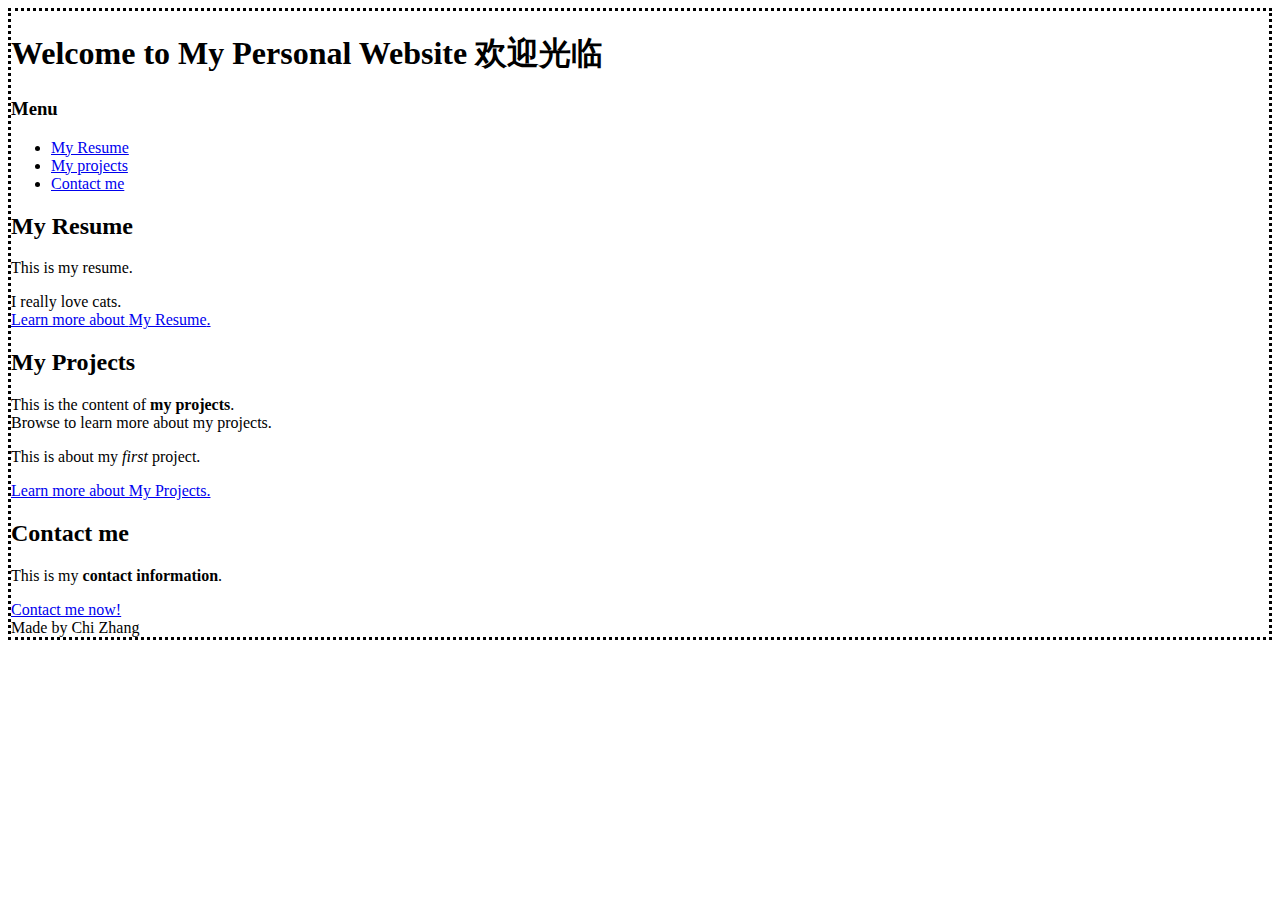
==== index.html @ 92c80285 "update" ====
<!DOCTYPE html>
<html>
<head>
  <title>Chi's Personal Website</title>
  <style>
    body {
        border-style: dotted;
    }
  </style>
  <meta charset="UTF-8">
  <link rel="icon" href="favicon.ico">
</head>
<body>
    <script>
        document.querySelector("canvas").innerHTML = "Hello JavaScript!";
    </script>

    <header>
        <h1>Welcome to My Personal Website 欢迎光临</h1>
    </header>

    <main>
        <h3>Menu</h3>
        <nav>
            <ul>
            <li><a href="#my_resume">My Resume</a></li>
            <li><a href="#my_projects">My projects</a></li>
            <li><a href="#contact_me">Contact me</a></li>
            </ul>
        </nav>

        <section id="my_resume">
            <h2>My Resume</h2>
            <p>This is my resume.</p>
            <aside>I really love cats.</aside>
            <a href="resume.html">Learn more about <span class="resume">My Resume</span>.</a>
        </section>

        <section id="my_projects">
            <h2>My Projects</h2>
            <p>This is the content of <b>my projects</b>.<br>
            Browse to learn more about my projects.</p>
            <div id="project1">
                <p>This is about my <i>first</i> project.</p>
            </div>
            <a href="projects.html">Learn more about My Projects.</a>
        </section>

        <section id="contact_me">
            <h2>Contact me</h2>
            <p>This is my <strong>contact information</strong>.</p>
            <a href="contact.html">Contact me now!</a>
        </section>
    </main>

    <footer>Made by Chi Zhang</footer>

</body>
</html>
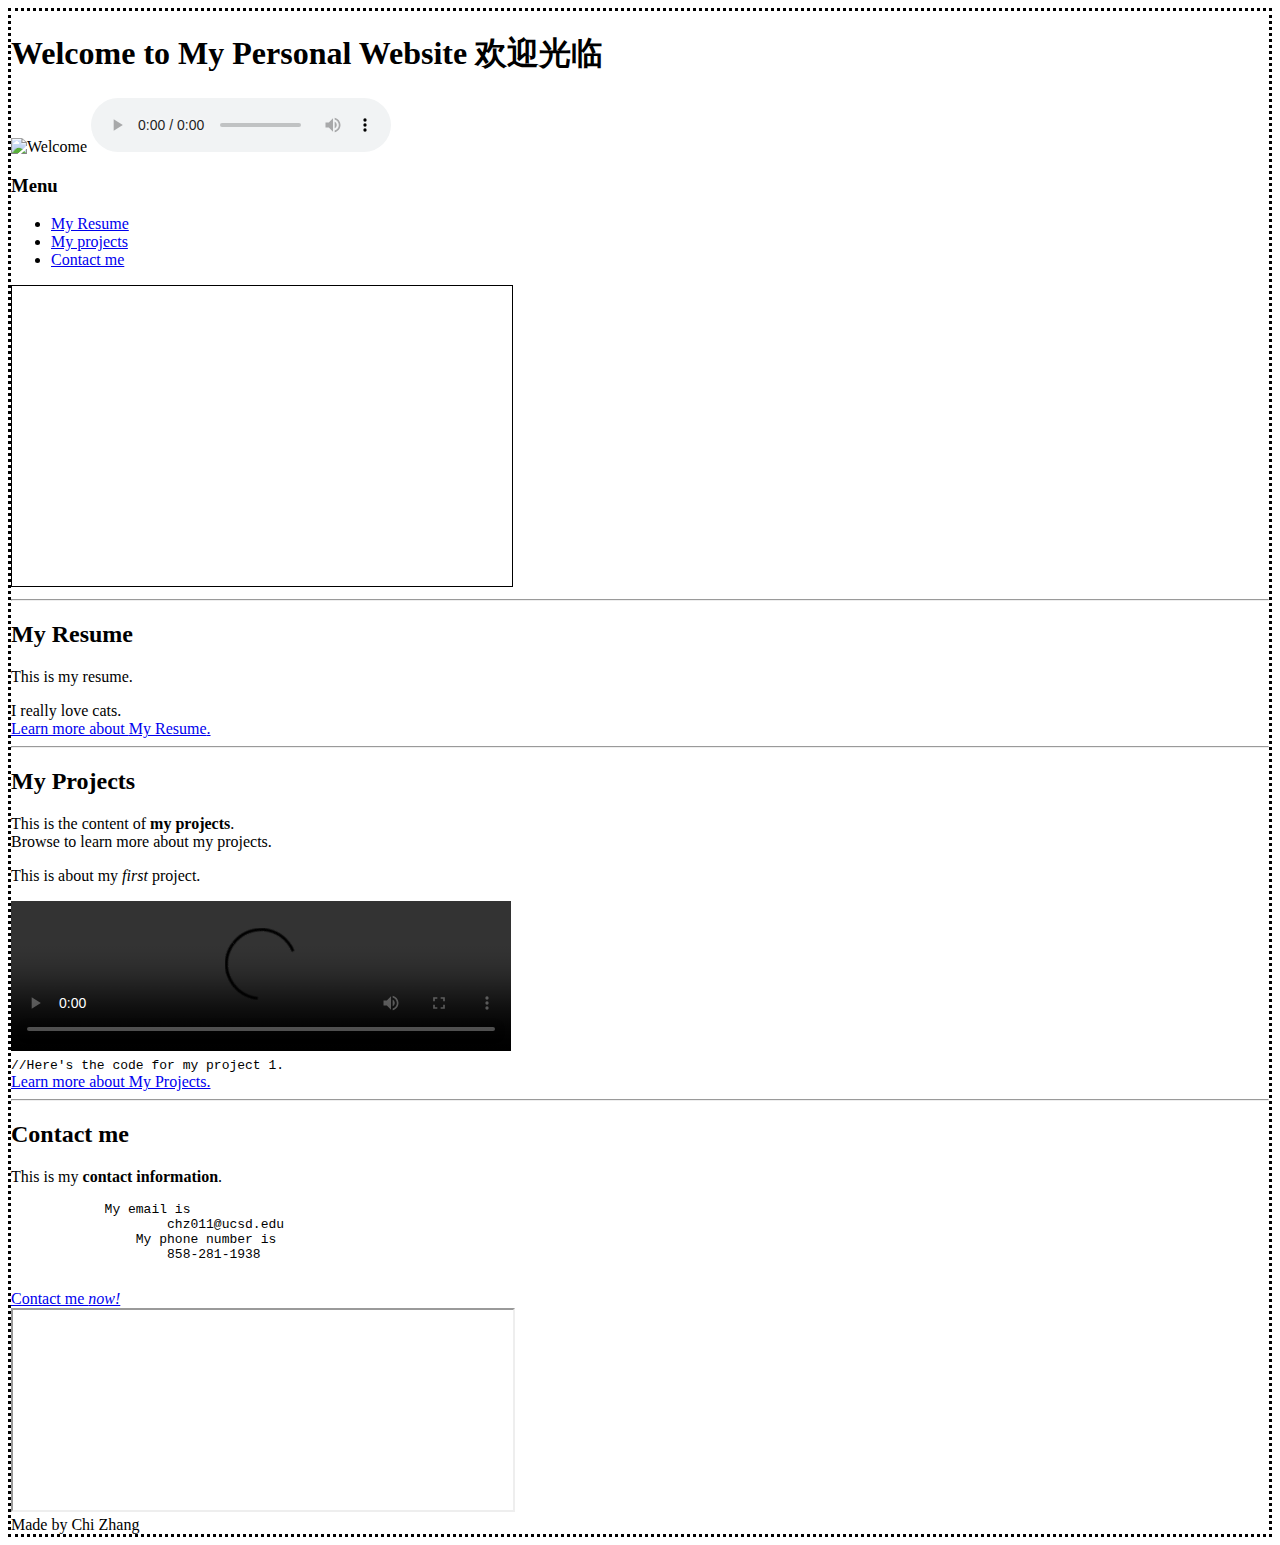
==== commit e2250951: "go" ====
--- a/index.html
+++ b/index.html
@@ -1,22 +1,32 @@
 <!DOCTYPE html>
 <html>
 <head>
-  <title>Chi's Personal Website</title>
-  <style>
-    body {
-        border-style: dotted;
-    }
-  </style>
-  <meta charset="UTF-8">
-  <link rel="icon" href="favicon.ico">
+    <title>Chi's Personal Website</title>
+    <style>
+        body {
+            border-style: dotted;
+        }
+    </style>
+    <meta charset="UTF-8">
+    <link rel="icon" href="favicon.ico">
 </head>
 <body>
     <script>
-        document.querySelector("canvas").innerHTML = "Hello JavaScript!";
+        var canvas = document.getElementById("myCanvas");
+        var ctx = canvas.getContext('2d');
+        ctx.beginPath();
+        ctx.arc(95, 50, 40, 0, 2 * Math.PI);
+        ctx.stroke();
     </script>
-
     <header>
         <h1>Welcome to My Personal Website 欢迎光临</h1>
+        <picture>
+            <source srcset="https://www.askideas.com/media/13/Welcome-Hanging-Banner.jpg">
+            <img src="https://cdn.shopify.com/s/files/1/1061/1924/products/4_1024x1024.png?v=1571606116" alt="Welcome" width="200">
+        </picture>
+        <audio controls>
+            <source src="zamona-net-twice-alcohol-free.mp3" type="audio/mpeg">
+        </audio>
     </header>
 
     <main>
@@ -29,6 +39,10 @@
             </ul>
         </nav>
 
+        <canvas id="myCanvas" width="500" height="300" style="border:1px solid #000000;"></canvas>
+
+        <hr>
+
         <section id="my_resume">
             <h2>My Resume</h2>
             <p>This is my resume.</p>
@@ -36,21 +50,40 @@
             <a href="resume.html">Learn more about <span class="resume">My Resume</span>.</a>
         </section>
 
+        <hr>
+
         <section id="my_projects">
             <h2>My Projects</h2>
             <p>This is the content of <b>my projects</b>.<br>
             Browse to learn more about my projects.</p>
             <div id="project1">
                 <p>This is about my <i>first</i> project.</p>
+                <video width="500" controls>
+                    <source src="nevergonnagiveyouup.mp4" type="video/mp4">
+                </video>
+                <br>
+                <code>
+                    //Here's the code for my project 1.
+                </code>
             </div>
             <a href="projects.html">Learn more about My Projects.</a>
         </section>
 
+        <hr>
+
         <section id="contact_me">
             <h2>Contact me</h2>
             <p>This is my <strong>contact information</strong>.</p>
-            <a href="contact.html">Contact me now!</a>
+            <pre>
+            My email is
+                    chz011@ucsd.edu
+                My phone number is
+                    858-281-1938
+            </pre>
+            <a href="contact.html">Contact me <em>now!</em></a>
         </section>
+
+        <iframe src="https://ucsd.edu/" height="200" width="500" title="UCSD Website"></iframe>
     </main>
 
     <footer>Made by Chi Zhang</footer>
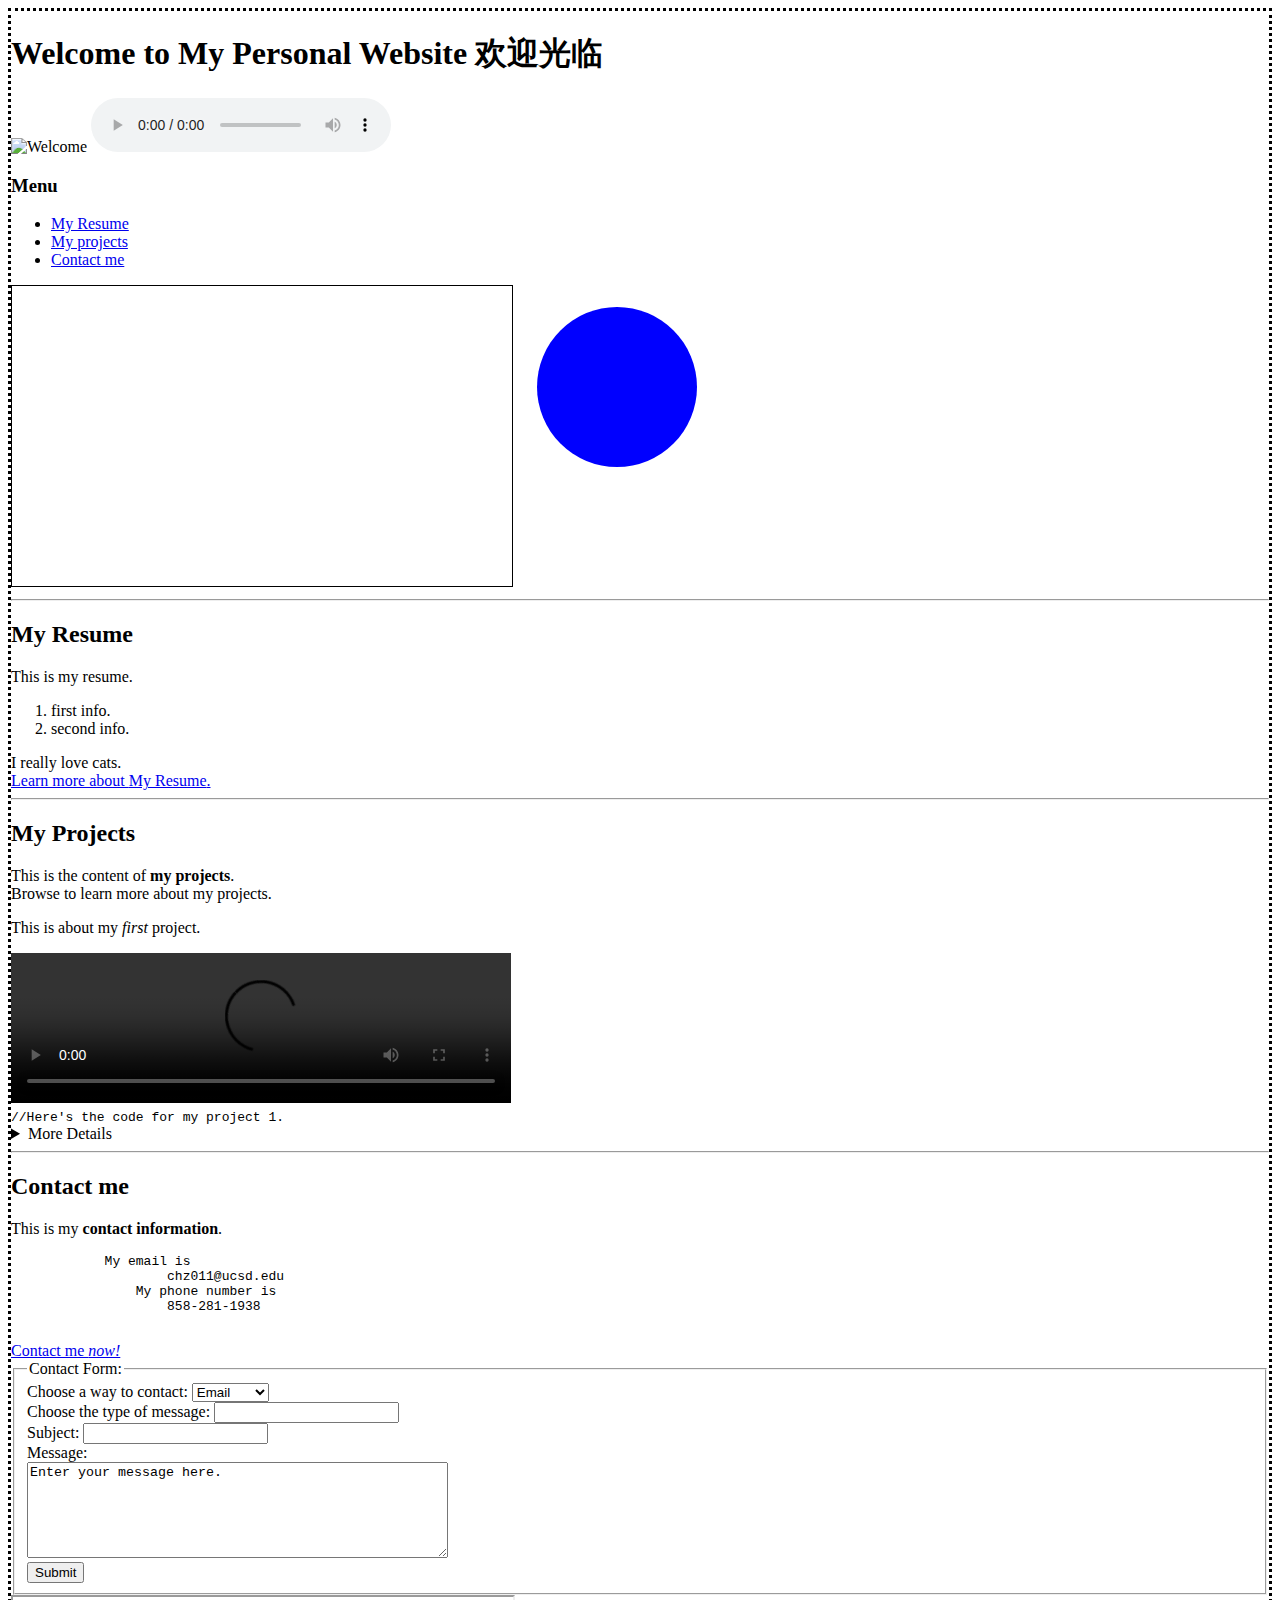
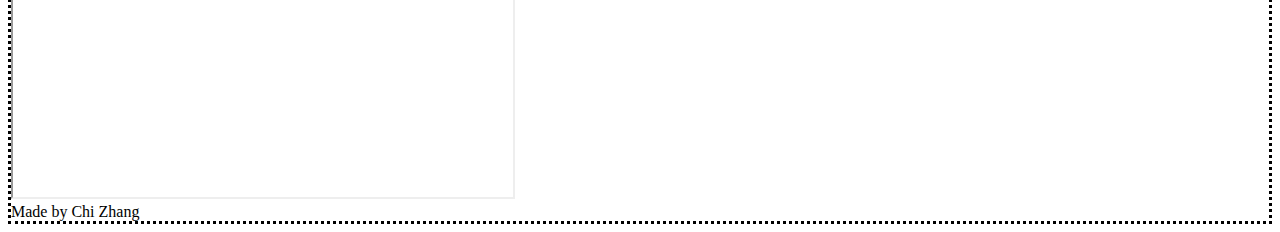
==== commit 6aedd587: "hi" ====
--- a/index.html
+++ b/index.html
@@ -40,12 +40,19 @@
         </nav>
 
         <canvas id="myCanvas" width="500" height="300" style="border:1px solid #000000;"></canvas>
-
+        <svg width="300" height="300">
+            <circle cx="100" cy="100" r="80" fill="blue" />
+          </svg>
+          
         <hr>
 
         <section id="my_resume">
             <h2>My Resume</h2>
             <p>This is my resume.</p>
+            <ol>
+                <li>first info.</li>
+                <li>second info.</li>
+            </ol>
             <aside>I really love cats.</aside>
             <a href="resume.html">Learn more about <span class="resume">My Resume</span>.</a>
         </section>
@@ -66,7 +73,12 @@
                     //Here's the code for my project 1.
                 </code>
             </div>
-            <a href="projects.html">Learn more about My Projects.</a>
+            <details>
+                <summary>More Details</summary>
+                <p>More detail text for my project.</p>
+                <a href="projects.html">Learn more about My Projects.</a>
+            </details>
+            
         </section>
 
         <hr>
@@ -81,6 +93,32 @@
                     858-281-1938
             </pre>
             <a href="contact.html">Contact me <em>now!</em></a>
+            <form>
+                <fieldset>
+                    <legend>Contact Form:</legend>
+                    <label for="contact-method">Choose a way to contact:</label>
+                    <select id="contact-method">
+                        <optgroup label="method">
+                            <option>Email</option>
+                            <option>Mobile</option>
+                        </optgroup>
+                    </select><br>
+                    <label for="messgae-type">Choose the type of message:</label>
+                    <input list="msgtypes" id="messgae-type">
+                    <datalist id="msgtypes">
+                        <option>Personal Message</option>
+                        <option>Academic Message</option>
+                        <option>Recrument Message</option>
+                    </datalist><br>
+                    <label for="subject">Subject:</label>
+                    <input type="text" id="subject"><br>
+                    <label for="message">Message:</label><br>
+                    <textarea id="message" rows="6" cols="50">
+Enter your message here.
+                    </textarea><br>
+                    <button>Submit</button>
+                </fieldset>
+            </form>
         </section>
 
         <iframe src="https://ucsd.edu/" height="200" width="500" title="UCSD Website"></iframe>
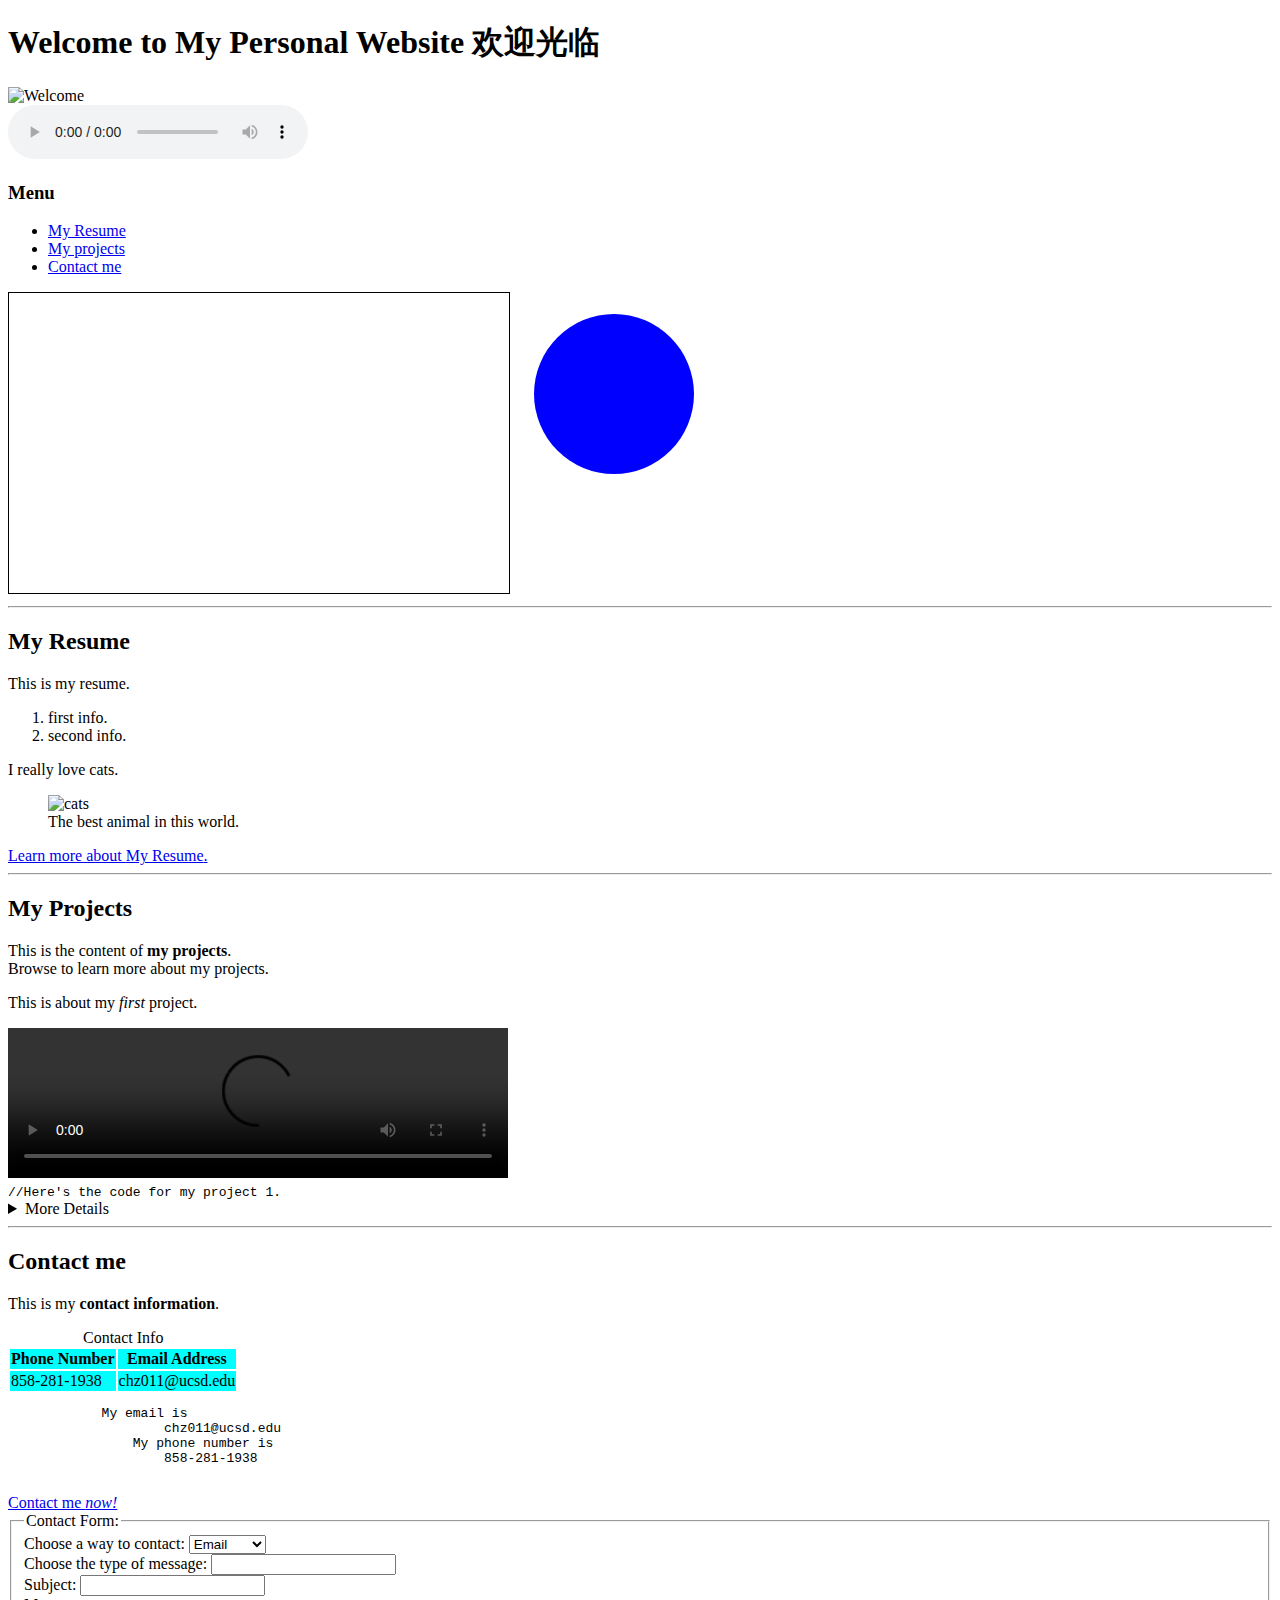
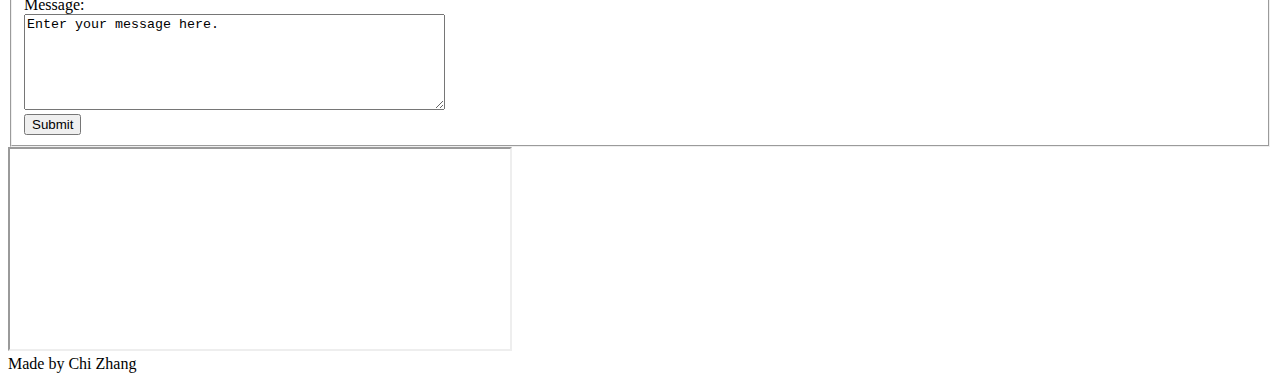
==== commit d2f8e3f0: "cat" ====
--- a/index.html
+++ b/index.html
@@ -2,11 +2,7 @@
 <html>
 <head>
     <title>Chi's Personal Website</title>
-    <style>
-        body {
-            border-style: dotted;
-        }
-    </style>
+    <style></style>
     <meta charset="UTF-8">
     <link rel="icon" href="favicon.ico">
 </head>
@@ -20,16 +16,16 @@
     </script>
     <header>
         <h1>Welcome to My Personal Website 欢迎光临</h1>
+    </header>
+
+    <main>
         <picture>
             <source srcset="https://www.askideas.com/media/13/Welcome-Hanging-Banner.jpg">
             <img src="https://cdn.shopify.com/s/files/1/1061/1924/products/4_1024x1024.png?v=1571606116" alt="Welcome" width="200">
-        </picture>
+        </picture><br>
         <audio controls>
             <source src="zamona-net-twice-alcohol-free.mp3" type="audio/mpeg">
         </audio>
-    </header>
-
-    <main>
         <h3>Menu</h3>
         <nav>
             <ul>
@@ -38,6 +34,10 @@
             <li><a href="#contact_me">Contact me</a></li>
             </ul>
         </nav>
+
+        <template>
+            <p>This is hidden in the template.</p>
+        </template>
 
         <canvas id="myCanvas" width="500" height="300" style="border:1px solid #000000;"></canvas>
         <svg width="300" height="300">
@@ -54,6 +54,10 @@
                 <li>second info.</li>
             </ol>
             <aside>I really love cats.</aside>
+            <figure>
+                <img src="https://encrypted-tbn0.gstatic.com/images?q=tbn:ANd9GcS6T6ig07FB2SosBXLn2tTV5s9rC6HoxTIxwQ&usqp=CAU" alt="cats">
+                <figcaption>The best animal in this world.</figcaption>
+            </figure>
             <a href="resume.html">Learn more about <span class="resume">My Resume</span>.</a>
         </section>
 
@@ -86,6 +90,20 @@
         <section id="contact_me">
             <h2>Contact me</h2>
             <p>This is my <strong>contact information</strong>.</p>
+            <table>
+                <caption>Contact Info</caption>
+                <colgroup>
+                    <col span="2" style="background-color: aqua;"
+                </colgroup>
+                <tr>
+                    <th>Phone Number</th>
+                    <th>Email Address</th>
+                </tr>
+                <tr>
+                    <td>858-281-1938</td>
+                    <td>chz011@ucsd.edu</td>
+                </tr>
+            </table>
             <pre>
             My email is
                     chz011@ucsd.edu
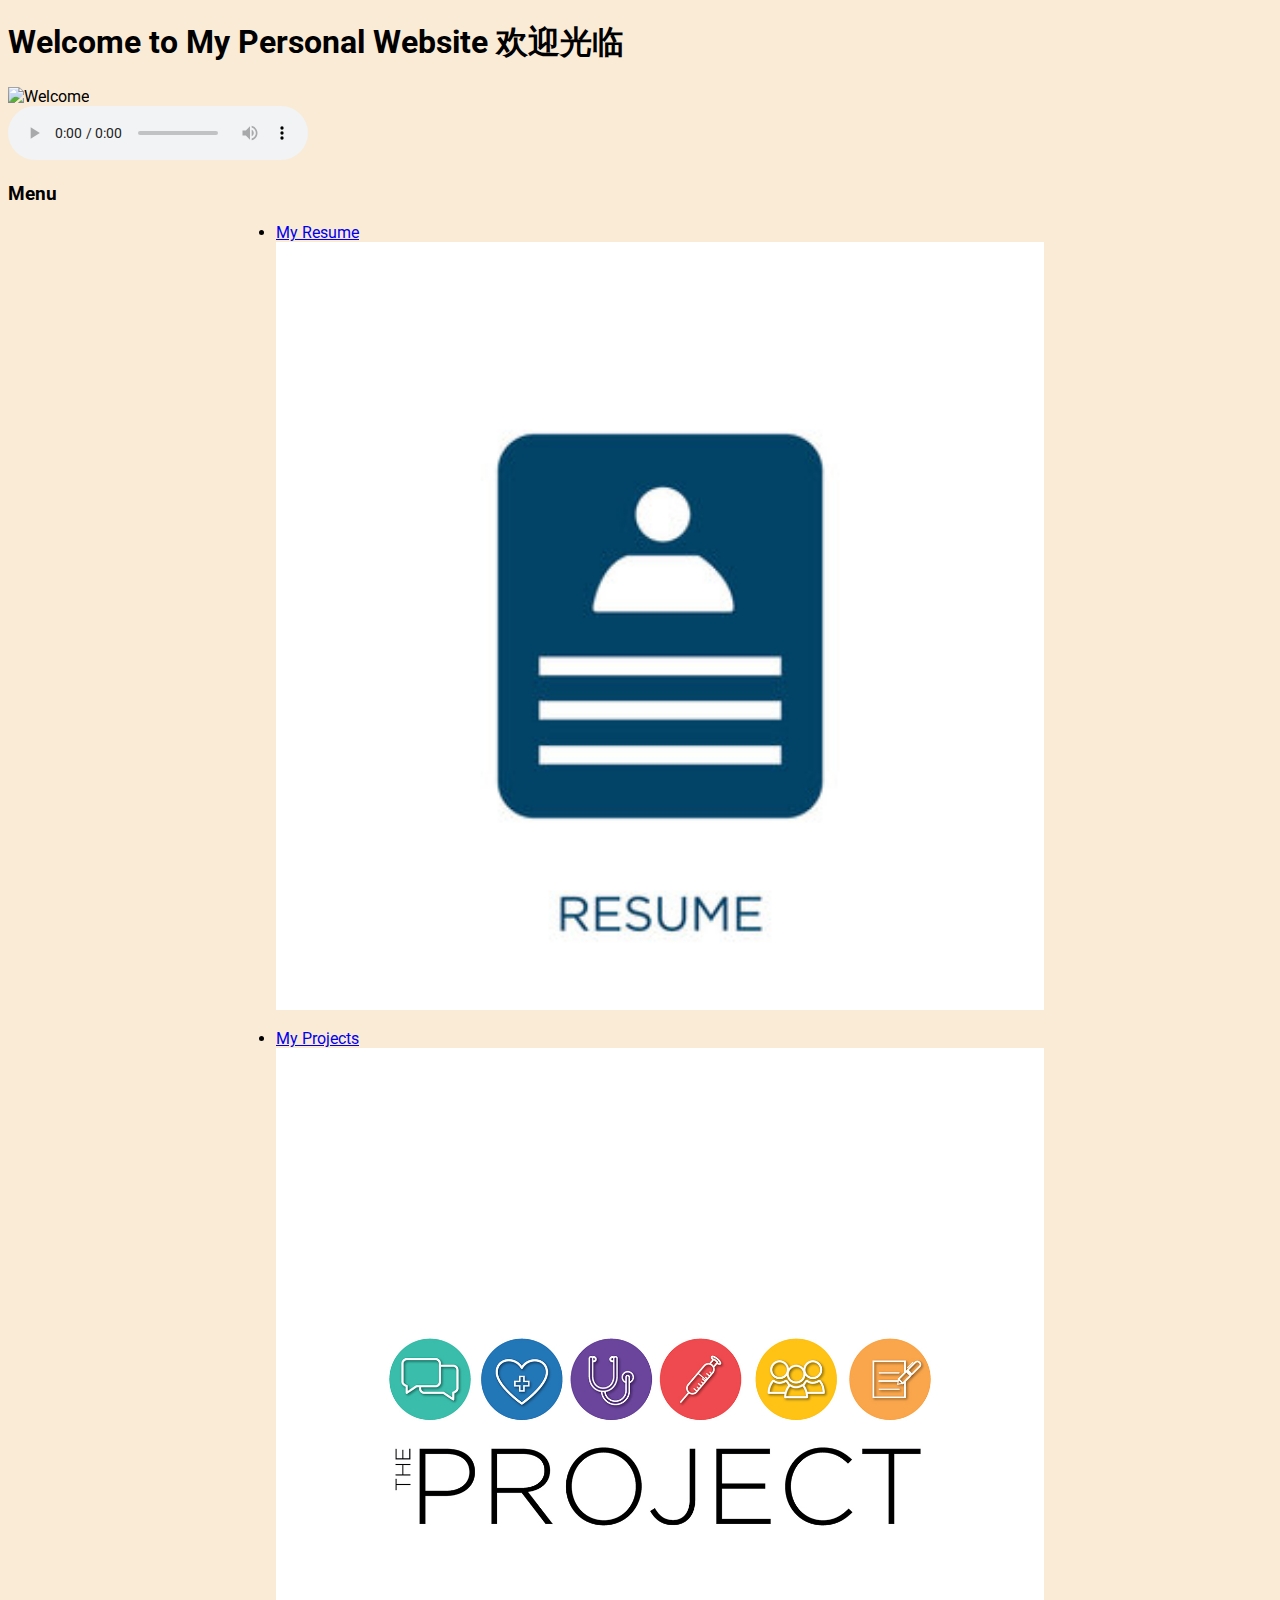
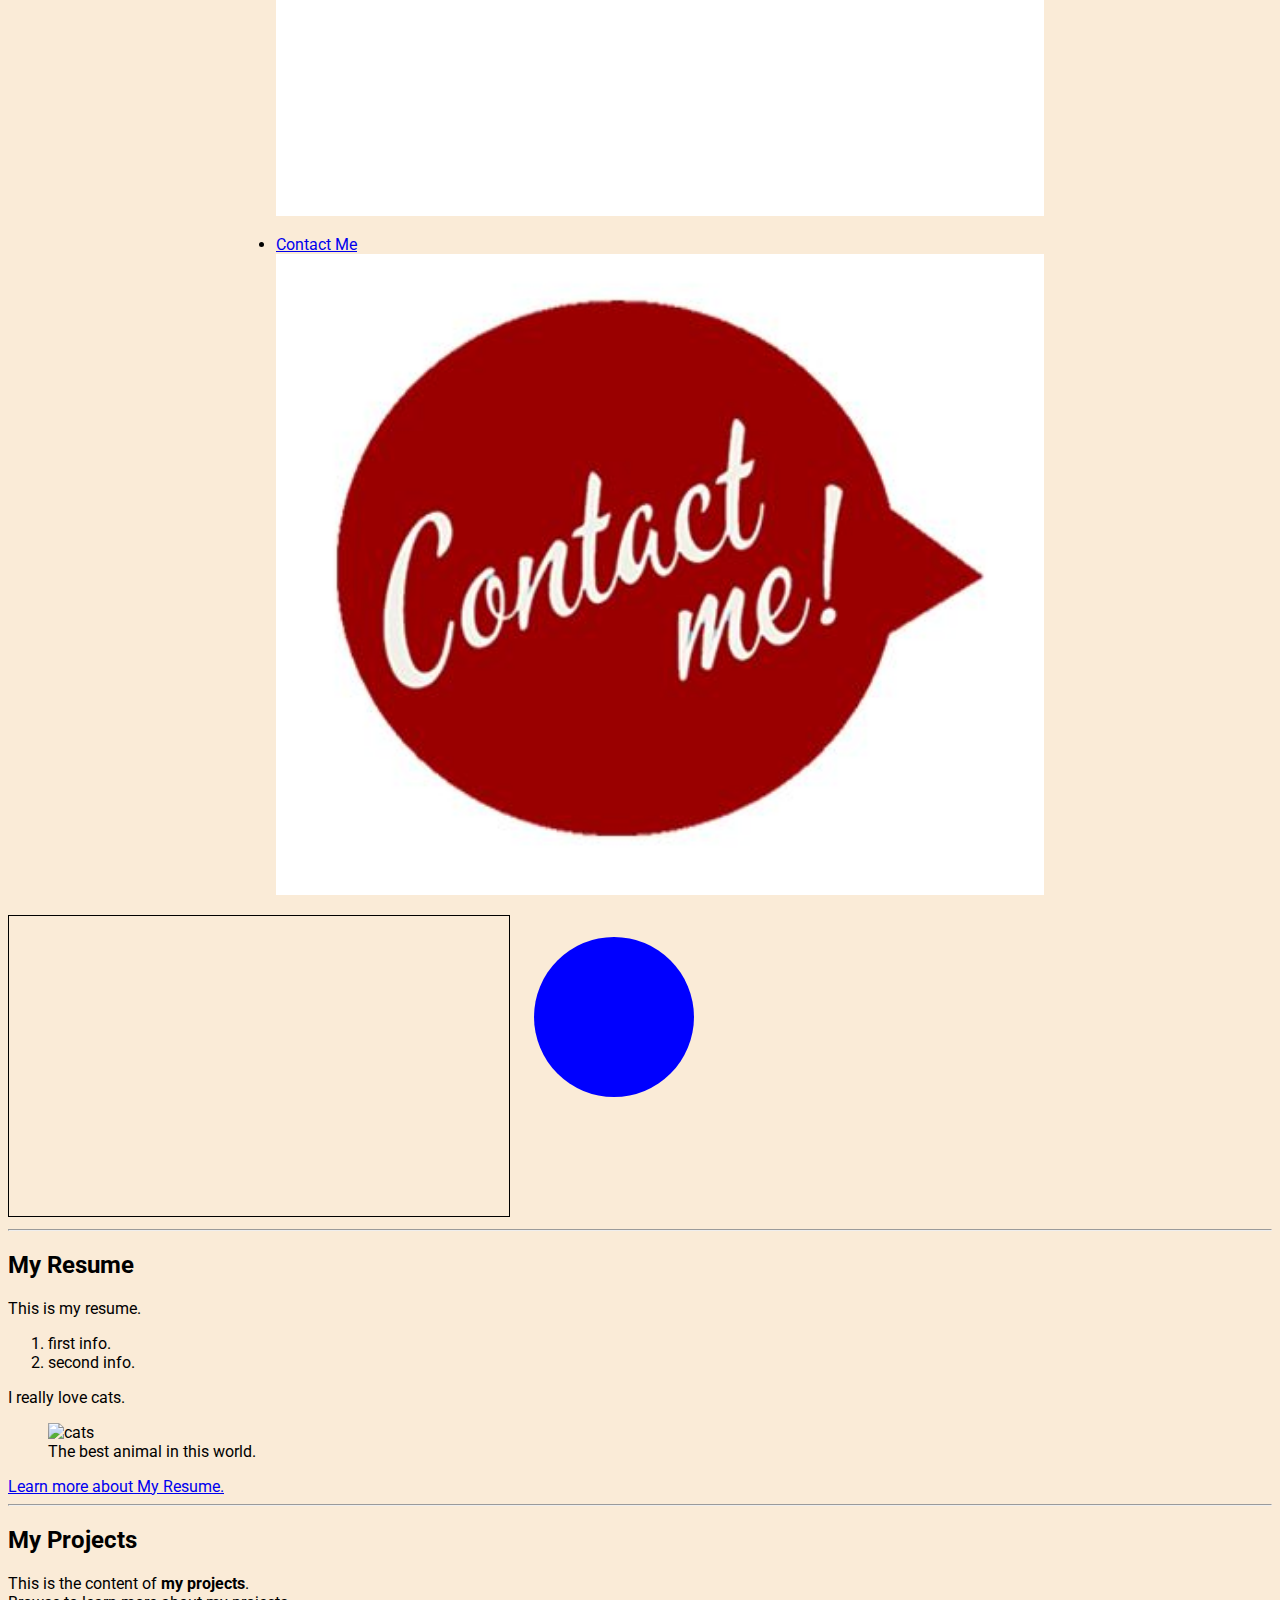
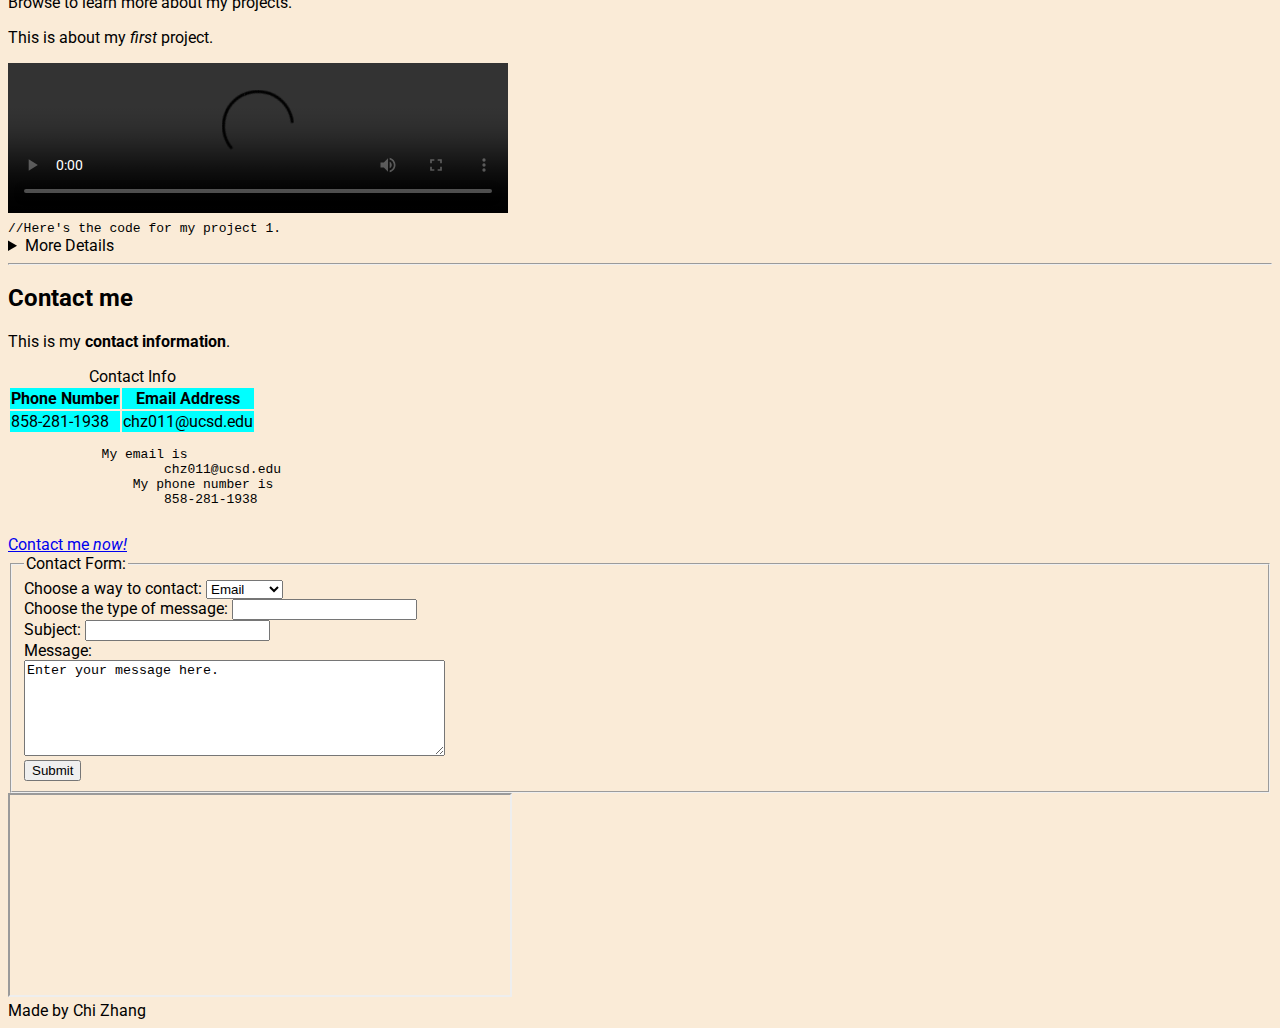
==== commit 365dd5f5: "css update" ====
--- a/index.html
+++ b/index.html
@@ -2,9 +2,23 @@
 <html>
 <head>
     <title>Chi's Personal Website</title>
-    <style></style>
+    <link rel="preconnect" href="https://fonts.googleapis.com">
+    <link rel="preconnect" href="https://fonts.gstatic.com" crossorigin>
+    <link href="https://fonts.googleapis.com/css2?family=Roboto&display=swap" rel="stylesheet">
+    <style>
+        body{
+            background-color: antiquewhite;
+            font-family: 'Roboto';
+        }
+        .flex-container {
+            display: flex;
+            flex-flow: column wrap;
+            align-items: center;
+            gap: 15px;
+        }
+    </style>
     <meta charset="UTF-8">
-    <link rel="icon" href="favicon.ico">
+    <link rel="icon" href="media\favicon.ico">
 </head>
 <body>
     <script>
@@ -24,16 +38,21 @@
             <img src="https://cdn.shopify.com/s/files/1/1061/1924/products/4_1024x1024.png?v=1571606116" alt="Welcome" width="200">
         </picture><br>
         <audio controls>
-            <source src="zamona-net-twice-alcohol-free.mp3" type="audio/mpeg">
+            <source src="media/zamona-net-twice-alcohol-free.mp3" type="audio/mpeg">
         </audio>
+
         <h3>Menu</h3>
         <nav>
-            <ul>
-            <li><a href="#my_resume">My Resume</a></li>
-            <li><a href="#my_projects">My projects</a></li>
-            <li><a href="#contact_me">Contact me</a></li>
-            </ul>
+        <ul class="flex-container">
+            <!--Image source:https://www.google.com/imgres?imgurl=https%3A%2F%2Ft3.ftcdn.net%2Fjpg%2F04%2F75%2F01%2F06%2F360_F_475010683_QcMoX9EuZkjVToNNtXCDbejMo4tIj06i.jpg&tbnid=CZpbO8rb29tCoM&vet=12ahUKEwiP4PG50q2AAxW0i-4BHcnaAPYQMygBegUIARDyAQ..i&imgrefurl=https%3A%2F%2Fstock.adobe.com%2Fsearch%2Fimages%3Fk%3Dresume%2Blogo&docid=WXk4z99pMsONHM&w=360&h=360&q=resume%20logo&ved=2ahUKEwiP4PG50q2AAxW0i-4BHcnaAPYQMygBegUIARDyAQ-->
+            <li><a href="#my_resume">My Resume<br><img style="width: 60vw;" src="media/resume.jpg" alt="Image for My Resume"></a></li>
+            <!--Image source: https://www.google.com/url?sa=i&url=https%3A%2F%2Fwww.designcrowd.com%2Fdesign%2F19836872&psig=AOvVaw3zDmEy_VvDbSETXnZw3hQ3&ust=1690504554297000&source=images&cd=vfe&opi=89978449&ved=0CBAQjRxqFwoTCPDmzq7SrYADFQAAAAAdAAAAABAE-->
+            <li><a href="#my_projects">My Projects<br><img style="width: 60vw;" src="media/project.jpg" alt="Image for My Projects"></a></li>
+            <!--Image source: https://www.google.com/url?sa=i&url=https%3A%2F%2Fwww.zen-tools.net%2Fcontact-me.html&psig=AOvVaw37hiBwokjVsJMz2XMFwPbj&ust=1690503323750000&source=images&cd=vfe&opi=89978449&ved=0CBAQjRxqFwoTCNDYg-LNrYADFQAAAAAdAAAAABAJ-->
+            <li><a href="#my_projects">Contact Me<br><img style="width: 60vw;" src="media/contact.jpg" alt="Image for My Contacts"></a></li>
+        </ul>
         </nav>
+        
 
         <template>
             <p>This is hidden in the template.</p>
@@ -70,7 +89,7 @@
             <div id="project1">
                 <p>This is about my <i>first</i> project.</p>
                 <video width="500" controls>
-                    <source src="nevergonnagiveyouup.mp4" type="video/mp4">
+                    <source src="media/nevergonnagiveyouup.mp4" type="video/mp4">
                 </video>
                 <br>
                 <code>
@@ -81,8 +100,7 @@
                 <summary>More Details</summary>
                 <p>More detail text for my project.</p>
                 <a href="projects.html">Learn more about My Projects.</a>
-            </details>
-            
+            </details> 
         </section>
 
         <hr>
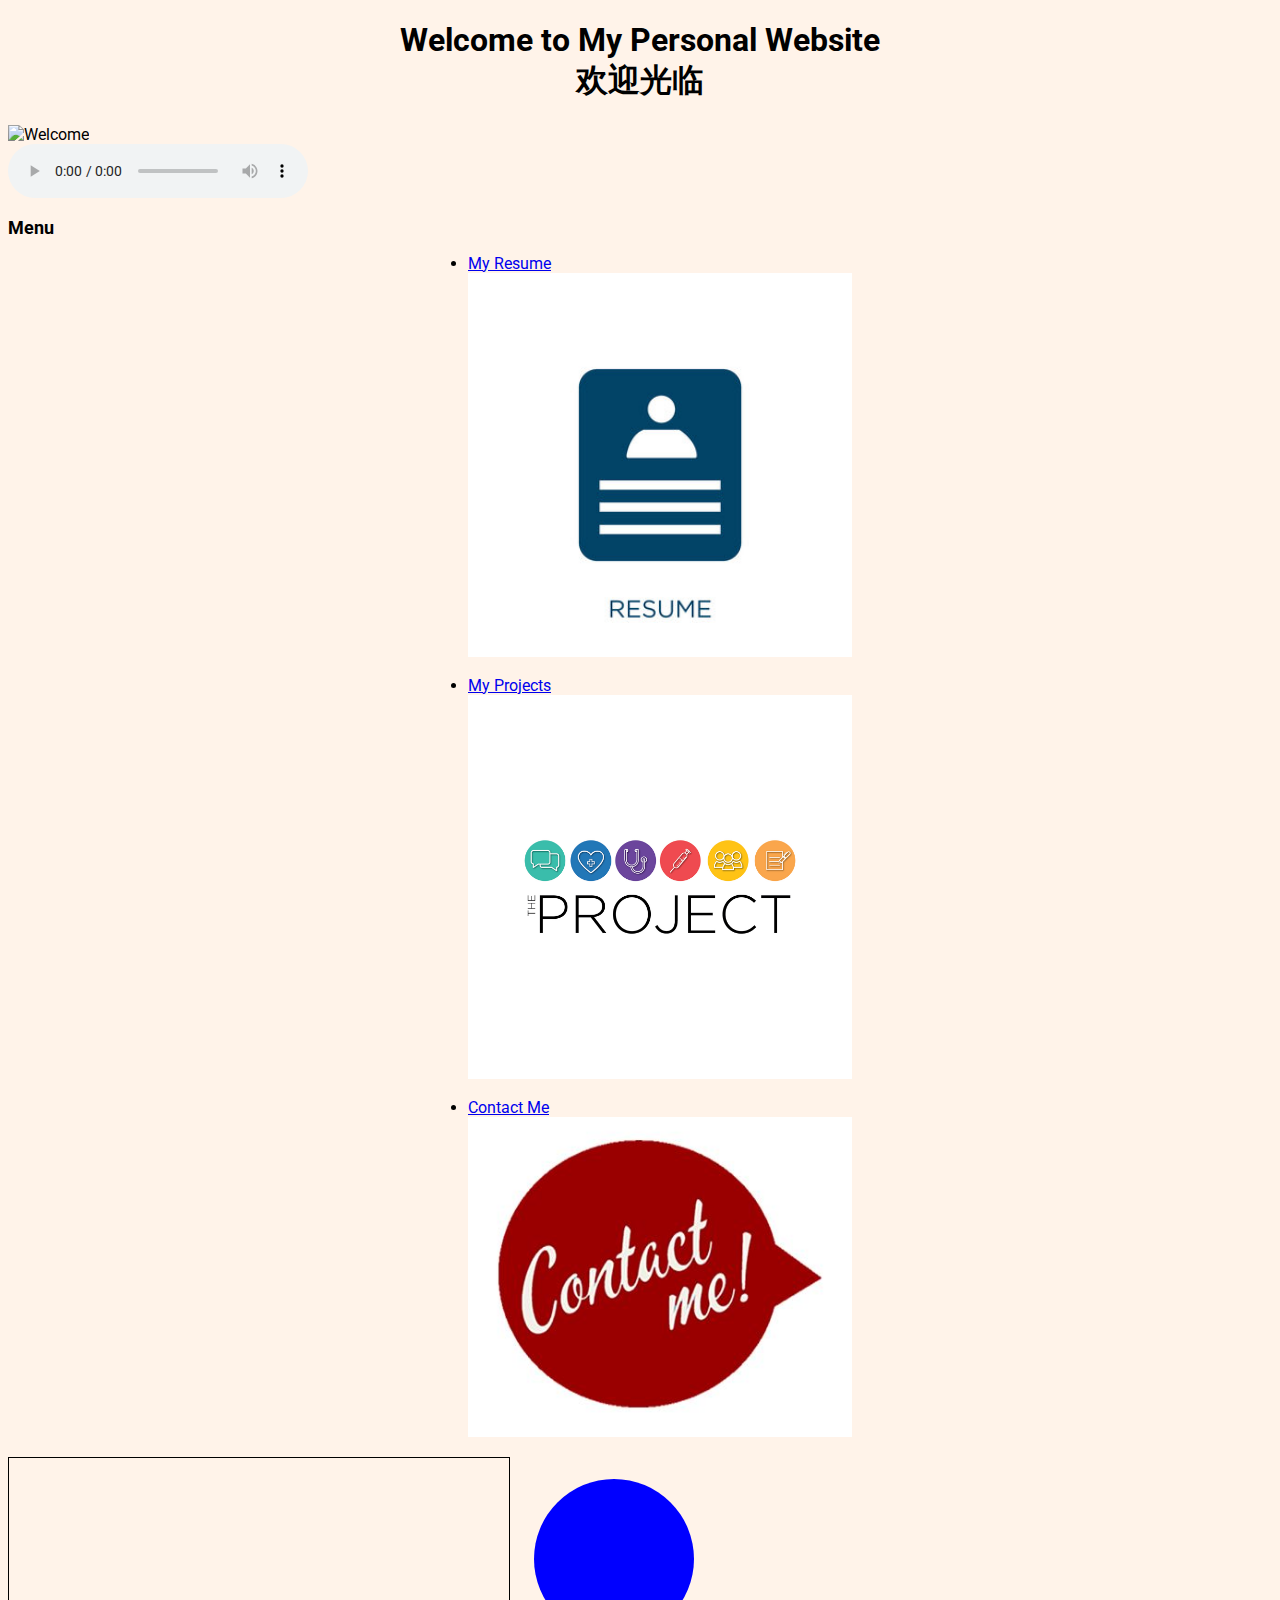
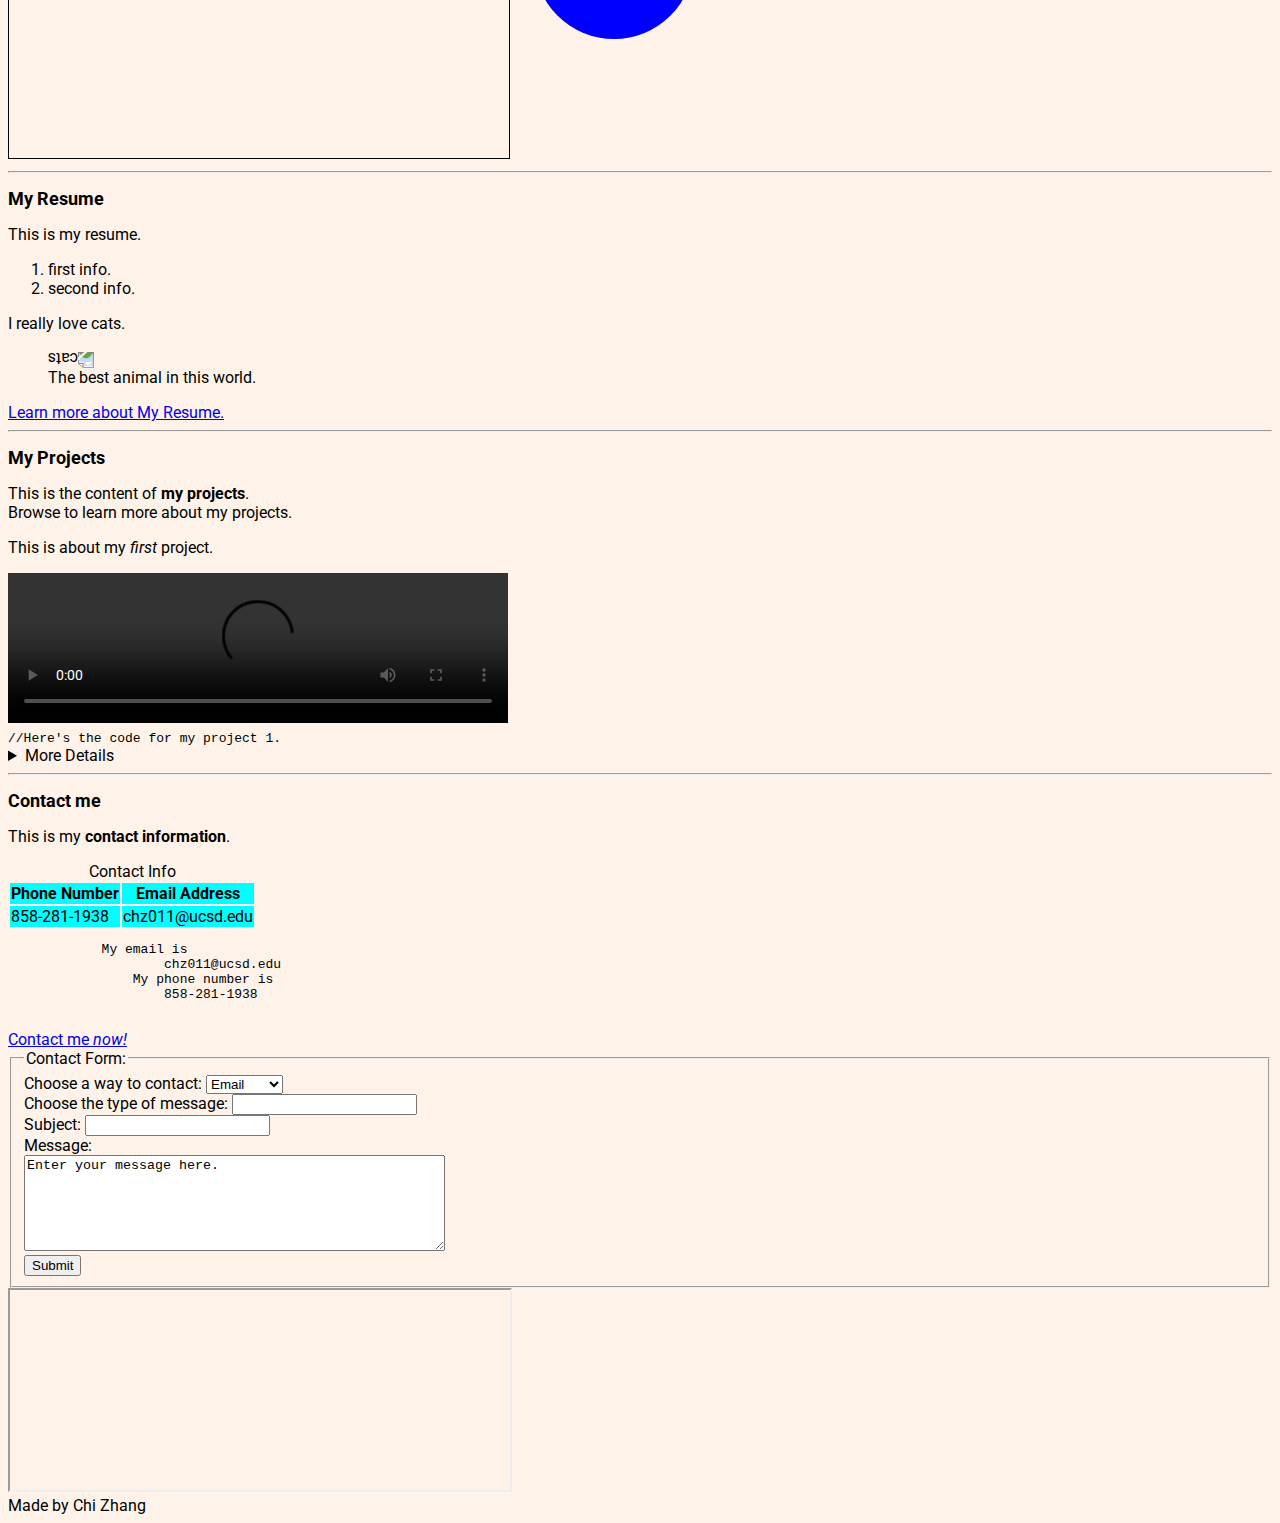
==== commit f8b675bf: "hi" ====
--- a/index.html
+++ b/index.html
@@ -6,8 +6,11 @@
     <link rel="preconnect" href="https://fonts.gstatic.com" crossorigin>
     <link href="https://fonts.googleapis.com/css2?family=Roboto&display=swap" rel="stylesheet">
     <style>
+        :root{
+            --background-color: #fff3e9;
+        }
         body{
-            background-color: antiquewhite;
+            background-color: var(--background-color);
             font-family: 'Roboto';
         }
         .flex-container {
@@ -16,6 +19,28 @@
             align-items: center;
             gap: 15px;
         }
+        @keyframes animation {
+            0%   {color: red;}
+            25%  {color: yellow;}
+            50%  {color: blue;}
+            100% {color: green;}
+        }
+        h1{
+            text-align: center;
+            animation-name: animation;
+            animation-duration: 4s;
+        }
+        .title {
+            font-size: 18px;
+            transition: font-size 2s 1s;
+        }
+        .title:hover{
+            font-size: 28px;
+        }
+        #transpic{
+            transform: rotate(180deg);
+        }
+
     </style>
     <meta charset="UTF-8">
     <link rel="icon" href="media\favicon.ico">
@@ -29,7 +54,7 @@
         ctx.stroke();
     </script>
     <header>
-        <h1>Welcome to My Personal Website 欢迎光临</h1>
+        <h1>Welcome to My Personal Website<br> 欢迎光临</h1>
     </header>
 
     <main>
@@ -41,15 +66,15 @@
             <source src="media/zamona-net-twice-alcohol-free.mp3" type="audio/mpeg">
         </audio>
 
-        <h3>Menu</h3>
+        <h2 class="title">Menu</h2>
         <nav>
         <ul class="flex-container">
             <!--Image source:https://www.google.com/imgres?imgurl=https%3A%2F%2Ft3.ftcdn.net%2Fjpg%2F04%2F75%2F01%2F06%2F360_F_475010683_QcMoX9EuZkjVToNNtXCDbejMo4tIj06i.jpg&tbnid=CZpbO8rb29tCoM&vet=12ahUKEwiP4PG50q2AAxW0i-4BHcnaAPYQMygBegUIARDyAQ..i&imgrefurl=https%3A%2F%2Fstock.adobe.com%2Fsearch%2Fimages%3Fk%3Dresume%2Blogo&docid=WXk4z99pMsONHM&w=360&h=360&q=resume%20logo&ved=2ahUKEwiP4PG50q2AAxW0i-4BHcnaAPYQMygBegUIARDyAQ-->
-            <li><a href="#my_resume">My Resume<br><img style="width: 60vw;" src="media/resume.jpg" alt="Image for My Resume"></a></li>
+            <li><a href="#my_resume">My Resume<br><img style="width: 30vw;" src="media/resume.jpg" alt="Image for My Resume"></a></li>
             <!--Image source: https://www.google.com/url?sa=i&url=https%3A%2F%2Fwww.designcrowd.com%2Fdesign%2F19836872&psig=AOvVaw3zDmEy_VvDbSETXnZw3hQ3&ust=1690504554297000&source=images&cd=vfe&opi=89978449&ved=0CBAQjRxqFwoTCPDmzq7SrYADFQAAAAAdAAAAABAE-->
-            <li><a href="#my_projects">My Projects<br><img style="width: 60vw;" src="media/project.jpg" alt="Image for My Projects"></a></li>
+            <li><a href="#my_projects">My Projects<br><img style="width: 30vw;" src="media/project.jpg" alt="Image for My Projects"></a></li>
             <!--Image source: https://www.google.com/url?sa=i&url=https%3A%2F%2Fwww.zen-tools.net%2Fcontact-me.html&psig=AOvVaw37hiBwokjVsJMz2XMFwPbj&ust=1690503323750000&source=images&cd=vfe&opi=89978449&ved=0CBAQjRxqFwoTCNDYg-LNrYADFQAAAAAdAAAAABAJ-->
-            <li><a href="#my_projects">Contact Me<br><img style="width: 60vw;" src="media/contact.jpg" alt="Image for My Contacts"></a></li>
+            <li><a href="#my_projects">Contact Me<br><img style="width: 30vw;" src="media/contact.jpg" alt="Image for My Contacts"></a></li>
         </ul>
         </nav>
         
@@ -66,7 +91,7 @@
         <hr>
 
         <section id="my_resume">
-            <h2>My Resume</h2>
+            <h2 class="title">My Resume</h2>
             <p>This is my resume.</p>
             <ol>
                 <li>first info.</li>
@@ -74,7 +99,7 @@
             </ol>
             <aside>I really love cats.</aside>
             <figure>
-                <img src="https://encrypted-tbn0.gstatic.com/images?q=tbn:ANd9GcS6T6ig07FB2SosBXLn2tTV5s9rC6HoxTIxwQ&usqp=CAU" alt="cats">
+                <img id="transpic" src="https://encrypted-tbn0.gstatic.com/images?q=tbn:ANd9GcS6T6ig07FB2SosBXLn2tTV5s9rC6HoxTIxwQ&usqp=CAU" alt="cats">
                 <figcaption>The best animal in this world.</figcaption>
             </figure>
             <a href="resume.html">Learn more about <span class="resume">My Resume</span>.</a>
@@ -83,7 +108,7 @@
         <hr>
 
         <section id="my_projects">
-            <h2>My Projects</h2>
+            <h2 class="title">My Projects</h2>
             <p>This is the content of <b>my projects</b>.<br>
             Browse to learn more about my projects.</p>
             <div id="project1">
@@ -106,7 +131,7 @@
         <hr>
 
         <section id="contact_me">
-            <h2>Contact me</h2>
+            <h2 class="title">Contact me</h2>
             <p>This is my <strong>contact information</strong>.</p>
             <table>
                 <caption>Contact Info</caption>
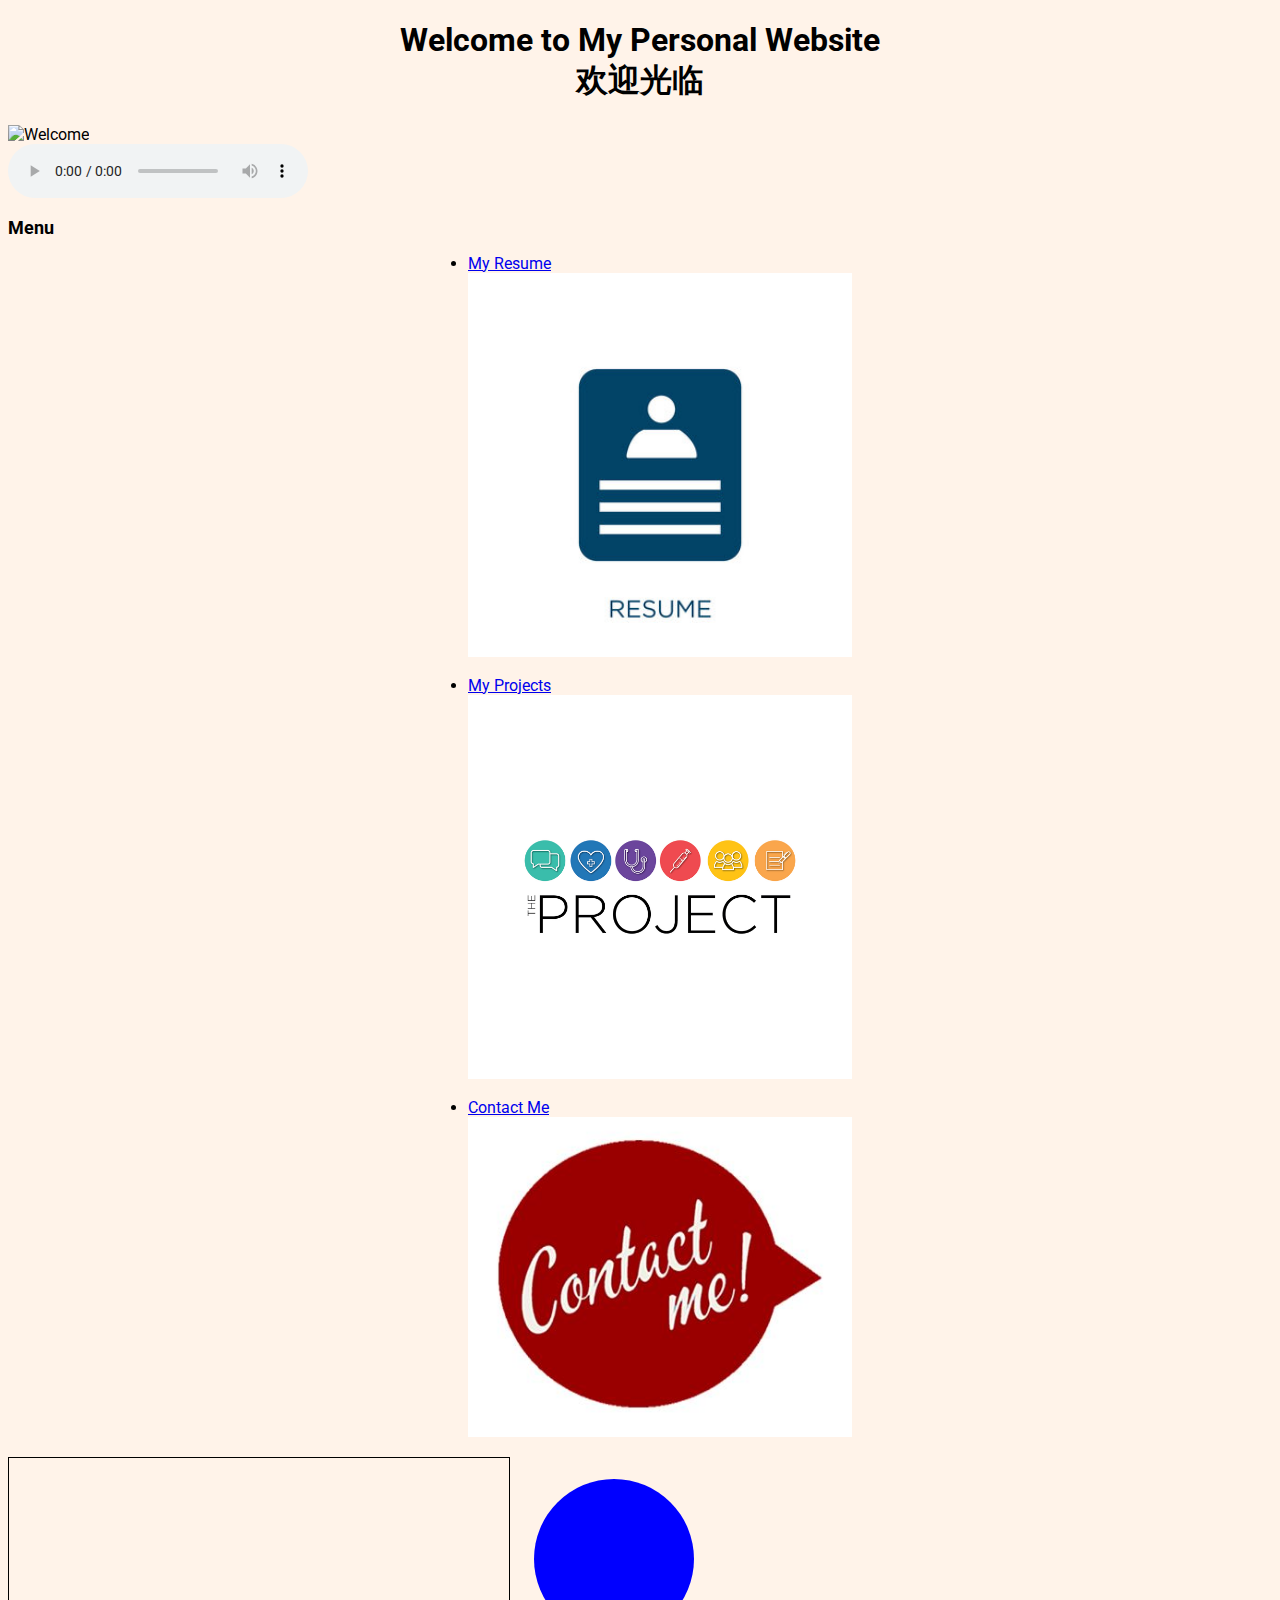
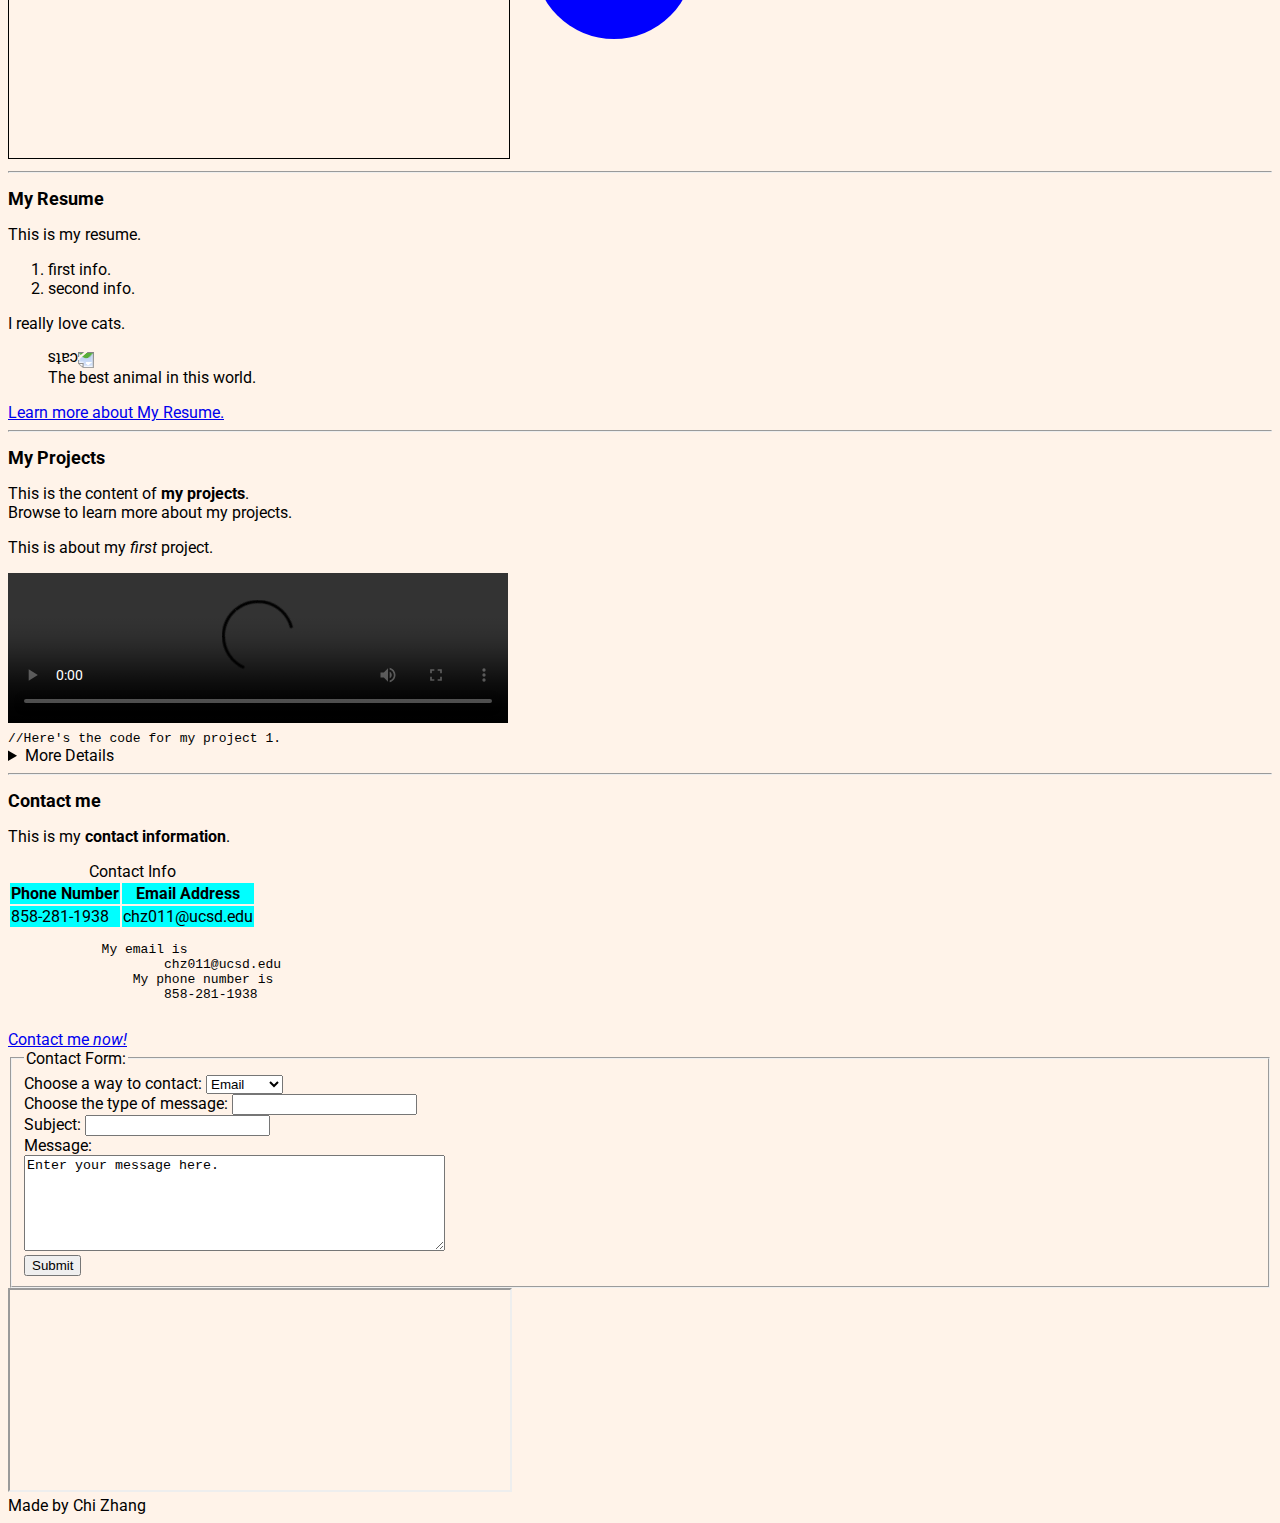
==== commit 339b0fca: "media query" ====
--- a/index.html
+++ b/index.html
@@ -40,7 +40,11 @@
         #transpic{
             transform: rotate(180deg);
         }
-
+        @media screen and (max-width: 800px) {
+            body{
+                background-color:lightblue;
+            }
+        }
     </style>
     <meta charset="UTF-8">
     <link rel="icon" href="media\favicon.ico">
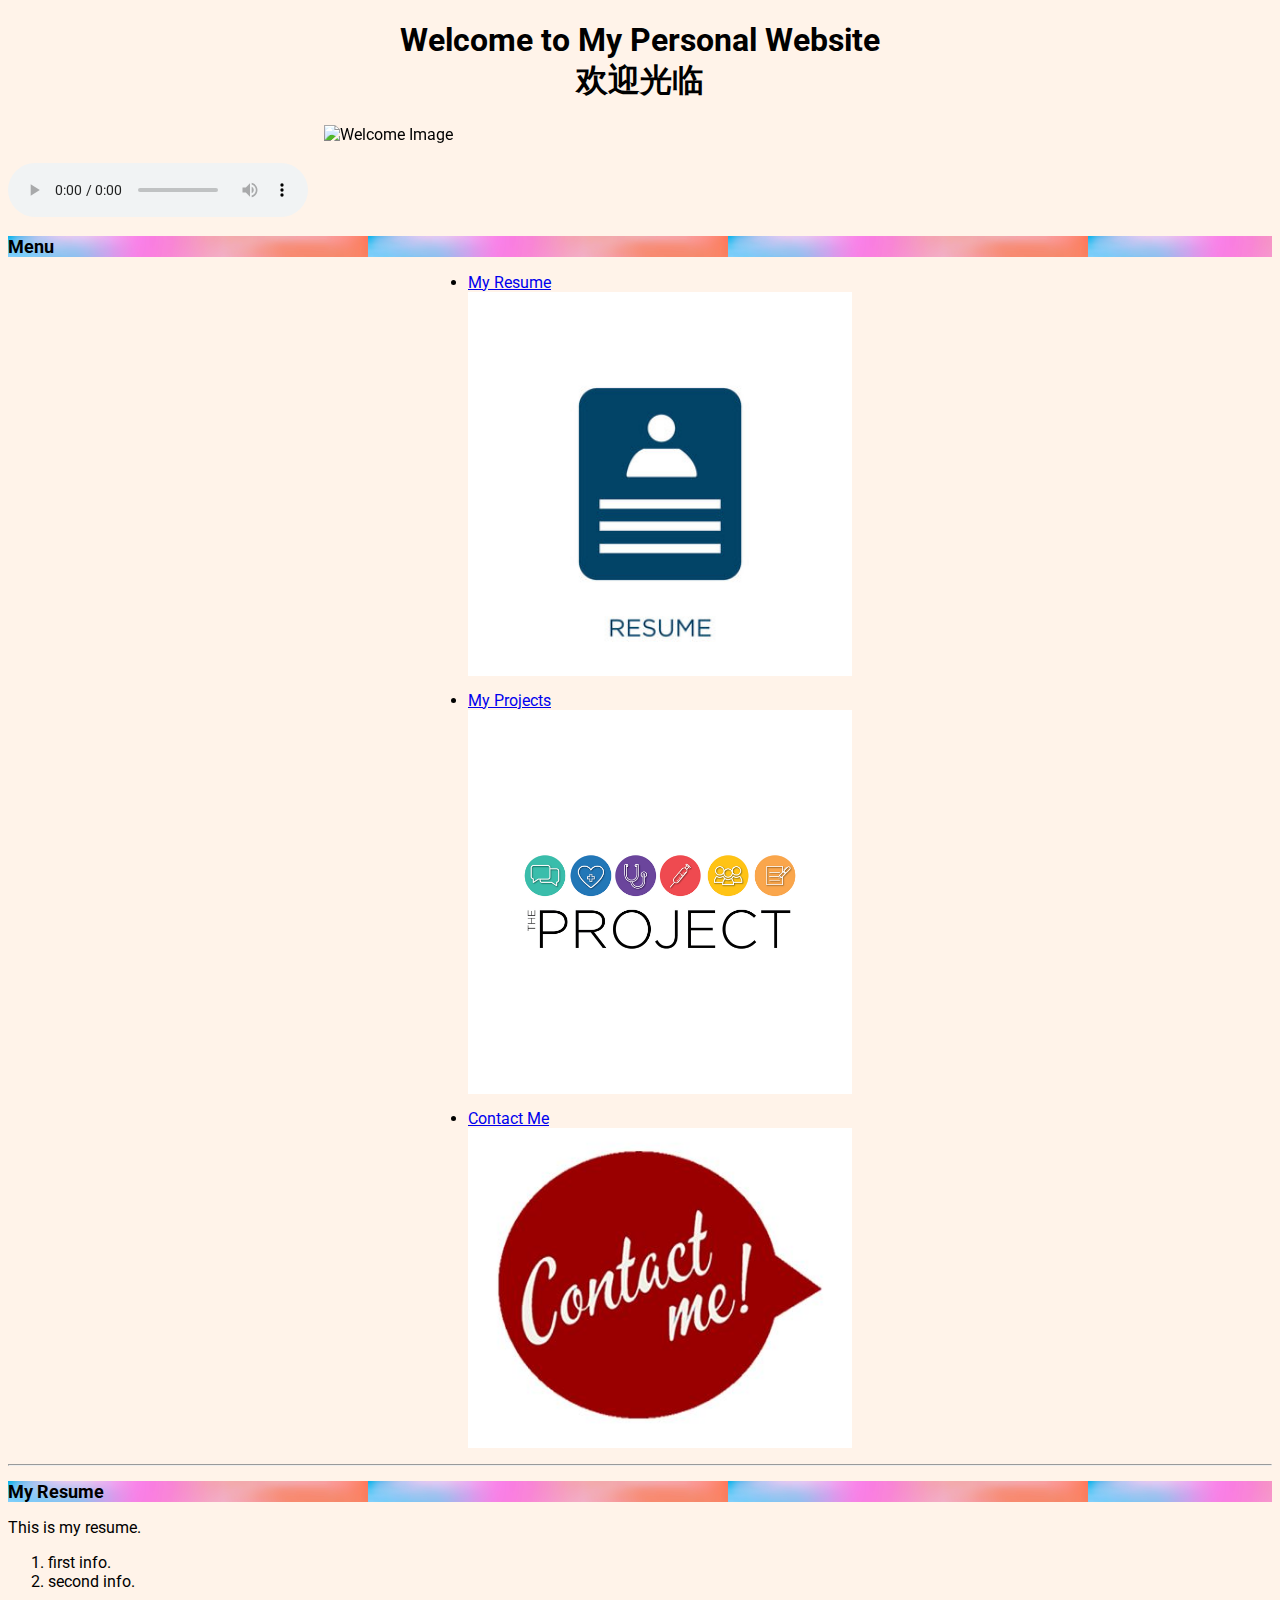
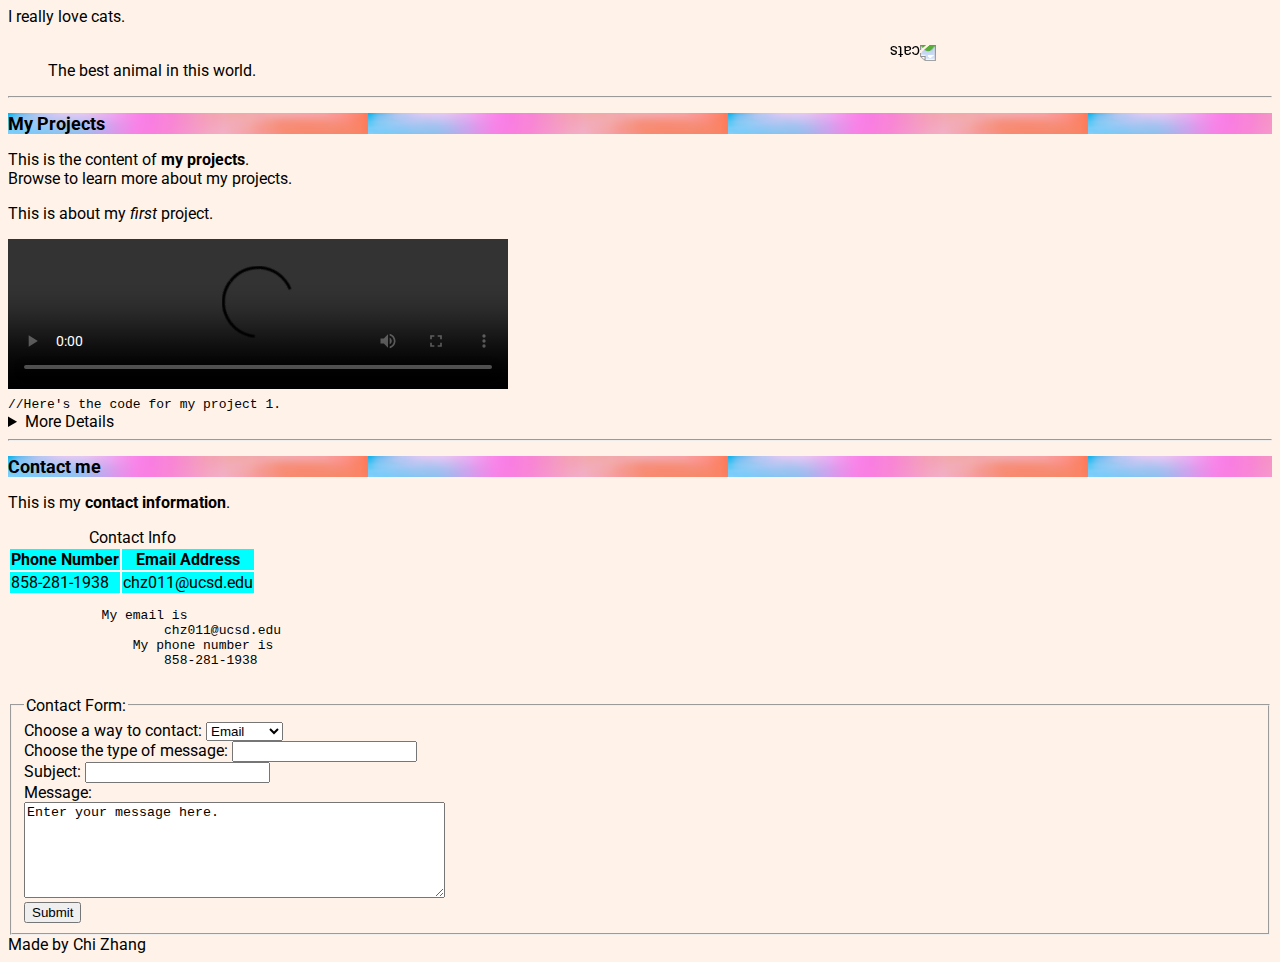
==== commit 98dbfd76: "add background img" ====
--- a/index.html
+++ b/index.html
@@ -30,6 +30,9 @@
             animation-name: animation;
             animation-duration: 4s;
         }
+        h2{
+            background-image: url("media/background.avif");
+        }
         .title {
             font-size: 18px;
             transition: font-size 2s 1s;
@@ -44,6 +47,12 @@
             body{
                 background-color:lightblue;
             }
+        }
+        img{
+            display: block;
+            margin-left: auto;
+            margin-right: auto;
+            width: 50%;
         }
     </style>
     <meta charset="UTF-8">
@@ -64,7 +73,7 @@
     <main>
         <picture>
             <source srcset="https://www.askideas.com/media/13/Welcome-Hanging-Banner.jpg">
-            <img src="https://cdn.shopify.com/s/files/1/1061/1924/products/4_1024x1024.png?v=1571606116" alt="Welcome" width="200">
+            <img style="filter: contrast(1.2);" src="https://cdn.shopify.com/s/files/1/1061/1924/products/4_1024x1024.png?v=1571606116" alt="Welcome Image" width="200">
         </picture><br>
         <audio controls>
             <source src="media/zamona-net-twice-alcohol-free.mp3" type="audio/mpeg">
@@ -86,11 +95,6 @@
         <template>
             <p>This is hidden in the template.</p>
         </template>
-
-        <canvas id="myCanvas" width="500" height="300" style="border:1px solid #000000;"></canvas>
-        <svg width="300" height="300">
-            <circle cx="100" cy="100" r="80" fill="blue" />
-          </svg>
           
         <hr>
 
@@ -106,7 +110,6 @@
                 <img id="transpic" src="https://encrypted-tbn0.gstatic.com/images?q=tbn:ANd9GcS6T6ig07FB2SosBXLn2tTV5s9rC6HoxTIxwQ&usqp=CAU" alt="cats">
                 <figcaption>The best animal in this world.</figcaption>
             </figure>
-            <a href="resume.html">Learn more about <span class="resume">My Resume</span>.</a>
         </section>
 
         <hr>
@@ -128,7 +131,6 @@
             <details>
                 <summary>More Details</summary>
                 <p>More detail text for my project.</p>
-                <a href="projects.html">Learn more about My Projects.</a>
             </details> 
         </section>
 
@@ -157,8 +159,6 @@
                 My phone number is
                     858-281-1938
             </pre>
-            <a href="contact.html">Contact me <em>now!</em></a>
-            <form>
                 <fieldset>
                     <legend>Contact Form:</legend>
                     <label for="contact-method">Choose a way to contact:</label>
@@ -186,8 +186,6 @@
             </form>
         </section>
 
-        <iframe src="https://ucsd.edu/" height="200" width="500" title="UCSD Website"></iframe>
-    </main>
 
     <footer>Made by Chi Zhang</footer>
 
